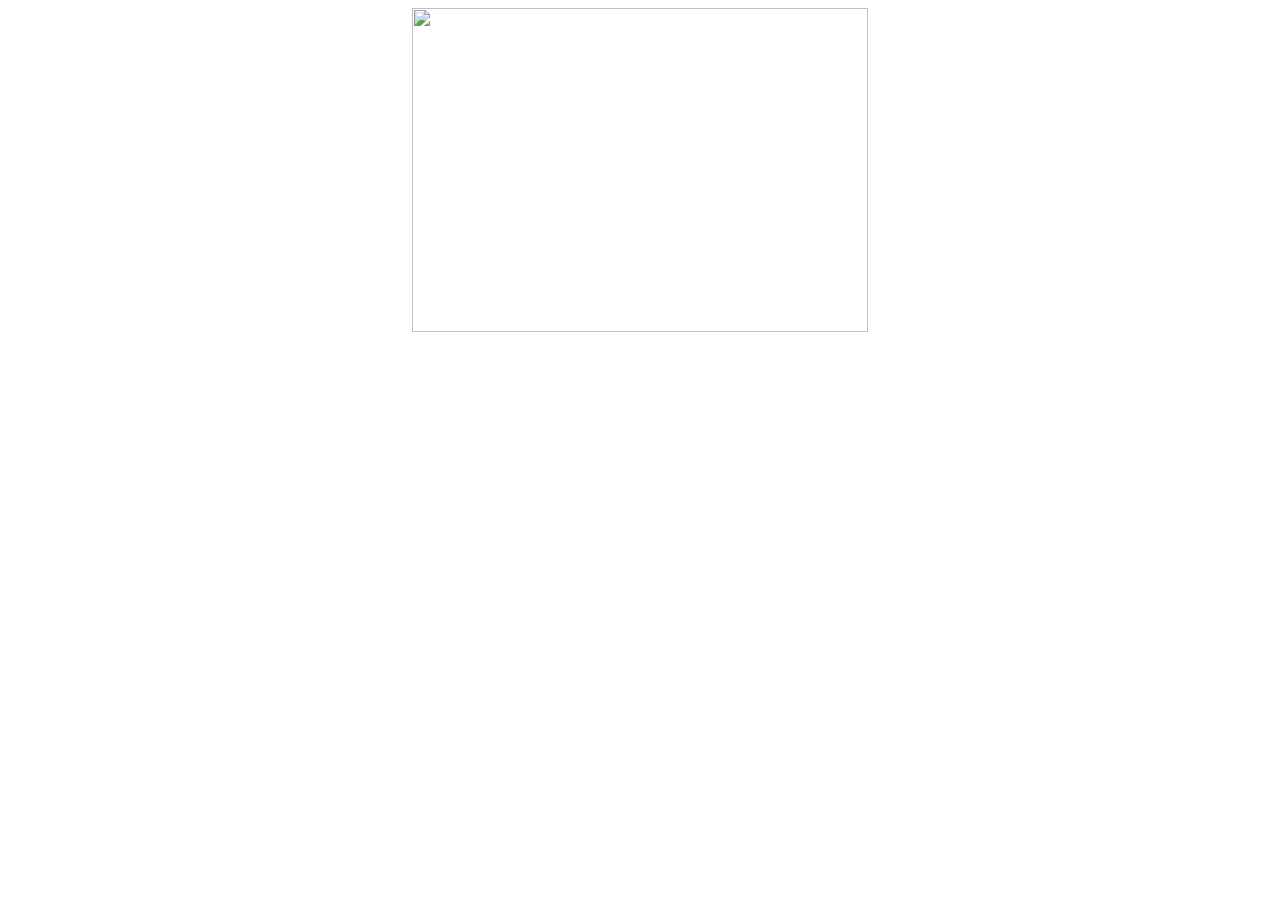
==== GameI_1.html @ cd64fb41 "Add transition screens" ====
<html lang="en">
<head>
    <meta charset="UTF-8">
    <meta name="viewport" content="width=device-width, initial-scale=1.0",user-scalable=no>
    <meta http-equiv="X-UA-Compatible" content="ie=edge">
    <link rel="stylesheet" href="Styles/GameStyles.css">
    <link rel="stylesheet" href="https://stackpath.bootstrapcdn.com/bootstrap/4.2.1/css/bootstrap.min.css" integrity="sha384-GJzZqFGwb1QTTN6wy59ffF1BuGJpLSa9DkKMp0DgiMDm4iYMj70gZWKYbI706tWS" crossorigin="anonymous">
    <title>Memorama</title>
</head>
<body id="uno_uno">
        <div class="container">
            <div class="row justify-content-center align-items-center minh-100">
                <div class="col-lg-12">
                    <div>
                      <img class="img-fluid rounded mx-auto d-block" src="Img/lvl_uno.png" width="60%"">
                    </div>
                </div>
            </div>
        </div>
</body>
<script>
 window.onload = () => {
     setTimeout( () => { location.href = "GameII.html"}, 3000)
 }
</script>
</html>
---- Styles/GameStyles.css ----
#cero{
    background: url("../Img/Bg.png");
    background-size: 100% 100%;
    background-attachment: fixed;
    padding-top: 0px;
}

#uno{
    font:400 140px/1em Courier;
    text-align:center;
    /* Ajustes */
    background-image: url("../Img/1st-Level/Bg1.png"); /* The image used */
    background-repeat: no-repeat; /* Do not repeat the image */
    background-size: 100% 100%; /* Resize the background image to cover the entire container */
    background-color: #cccccc; /* Used if the image is unavailable */
    background-position: center; /* Center the image */

    -pie-background: linear-gradient(90deg, rgba(255, 255, 255, .2) 50%, transparent 50%, transparent) 0 0 / 50px 50px #f90;
    behavior: url(/pie/PIE.htc);
    display: flex;
    align-items: center;
    justify-content:center;
}
#dos{
    font:400 140px/1em Courier;
    text-align:center;
    /* Ajustes */
    background-image: url("../Img/2nd-Level/Bg2.png"); /* The image used */
    background-repeat: no-repeat; /* Do not repeat the image */
    background-size: 100% 100%; /* Resize the background image to cover the entire container */
    background-color: #cccccc; /* Used if the image is unavailable */
    background-position: center; /* Center the image */

    -pie-background: linear-gradient(90deg, rgba(255, 255, 255, .2) 50%, transparent 50%, transparent) 0 0 / 50px 50px #f90;
    behavior: url(/pie/PIE.htc);
    display: flex;
    align-items: center;
    justify-content:center;
}
#tres{
    font:400 140px/1em Courier;
    text-align:center;
    /* Ajustes */
    background-image: url("../Img/3rd-Level/Bg3.png"); /* The image used */
    background-repeat: no-repeat; /* Do not repeat the image */
    background-size: 100% 100%; /* Resize the background image to cover the entire container */
    background-color: #cccccc; /* Used if the image is unavailable */
    background-position: center; /* Center the image */

    -pie-background: linear-gradient(90deg, rgba(255, 255, 255, .2) 50%, transparent 50%, transparent) 0 0 / 50px 50px #f90;
    behavior: url(/pie/PIE.htc);
    display: flex;
    align-items: center;
    justify-content:center;
}

.minh-100 {
        height: 100vh;
}

.horizontal{
    display: flex;
    justify-content: center;
}
.vertical{
    display: flex;
    flex-direction: column;
    justify-content: center;
}
.divPadre{
    height: 100%;
}
.form-group {
    display: flex;
    align-items: center;
}
.jittery span{animation:jitter 200ms linear infinite;color:#f06d06;display:inline-block}
@media only screen and (min-width: 1024px) {
    .q {
        width: 50px; height: 50px;
    }
}

/* Ajustes */
.textPuntos {
    z-index: 100;
    position: absolute;
    font-size: 30px;
    font-weight: bold;
    color: purple;
    text-align: center;
    vertical-align: middle;
}
.textIntentos {
    z-index: 100;
    position: absolute;
    font-size: 30px;
    font-weight: bold;
    color: purple;
    text-align: center;
    vertical-align: middle;
}
.countdownTimer {
    font-size: 30px;
    font-weight: bold;
    color: purple;
    position: absolute !important;
    top: 0px;
}

/* Estilos para la contraseña */
@import url('https://fonts.googleapis.com/css?family=Roboto:400,700');

#wrapper {
    position: relative;
    margin: auto;
    vertical-align: middle;
    padding-left: 40%;
}
#rcorners {
    font-family: "Roboto", Helvetica, sans-serif;
    font-size:48px;
    font-weight:700;
    font-style:normal;
    border-radius: 15px;
    border: 6px solid gray;
    background-color: gray;
    color: white;
    width: 30%;
    letter-spacing: 5px;
}

/* If the screen size is 601px wide or more, set the font-size to 40px */
@media screen and (min-width: 601px) {
    .countdownTimer {
        font-size: 35px;
    }
    .textPuntos, .textIntentos {
        font-size: 28px;
        top: -52px;
        left: 58px;
    }
    #S1, #S2, #S3, #S4, #S5, #S6, #S7, #S8, #S9, #S10 {
        height: 170px;
        width: 120px;
    }
    .img-circulo {
        width: 30%;
    }
    .img-txt-intentos, .img-txt-puntos {
        width: 40%;
    }
    #BT {
        width: 75%;
    }
}
  
/* If the screen size is 600px wide or less, set the font-size to 30px */
@media screen and (max-width: 600px) {
    .countdownTimer {
        font-size: 22px;
    }
    .textPuntos, .textIntentos {
        font-size: 20px;
        top: -52px;
        left: 32px;
    }
    .img-circulo {
        width: 60%; 
    }
    .img-txt-intentos, .img-txt-puntos {
        width: 80%;
    }
    #wrapper {
        padding-left: 15%;
    }
    #rcorners {
        width: 80%;
    }
    #S1, #S2, #S3, #S4, #S5, #S6, #S7, #S8, #S9, #S10 {
        height: 75px;
    }
    #rowPuntajeIntentos {
        margin-top: -40px;
    }
    #BT {
        margin-top: 20px;
    }
}

/* Small devices (landscape phones, 576px and up) */
@media screen and (min-width: 576px) {
    .textPuntos, .textIntentos {
        font-size: 28px;
        top: -48px;
        left: 73px;
    }
}

/* Medium devices (tablets, 768px and up) */
@media screen and (min-width: 768px) {
    .textPuntos, .textIntentos {
        font-size: 28px;
        top: -53px;
        left: 58px;
    }
}

/* Large devices (desktops, 992px and up) */
@media screen and (min-width: 992px) {
    .textPuntos, .textIntentos {
        font-size: 28px;
        top: -46px;
        left: 80px;
    }
}

/* Extra large devices (large desktops, 1200px and up) */
@media screen and (min-width: 1200px) {
    .textPuntos, .textIntentos {
        font-size: 28px;
        top: -40px;
        left: 98px;
    }
}

/* Tooltip */
.tooltip-inner {
    background-color: #fff !important;
    color: #fff;
}
.bs-tooltip-top .arrow::before, .bs-tooltip-auto[x-placement^="top"] .arrow::before {
    border-top-color: #fff !important;
}
.bs-tooltip-right .arrow::before, .bs-tooltip-auto[x-placement^="right"] .arrow::before {
    border-right-color: #fff !important;
}
.bs-tooltip-bottom .arrow::before, .bs-tooltip-auto[x-placement^="bottom"] .arrow::before {
    border-bottom-color: #fff !important;
}
.bs-tooltip-left .arrow::before, .bs-tooltip-auto[x-placement^="left"] .arrow::before {
    border-left-color: #fff !important;
}

/* Container holding the image and the text */
.container {
    position: relative;
    text-align: center;
    /* color: white; */
}

/* Bottom left text */
.bottom-left {
    position: absolute;
    bottom: 8px;
    left: 16px;
}

/* Top left text */
.top-left {
    position: absolute;
    top: 8px;
    left: 16px;
}

/* Top right text */
.top-right {
    position: absolute;
    top: 8px;
    right: 16px;
}

/* Bottom right text */
.bottom-right {
    position: absolute;
    bottom: 8px;
    right: 16px;
}

/* Centered text */
.centered {
    position: absolute;
    /* bottom: 8px; */
    top: 118%;
    left: 47%;
    transform: translate(-50%, -50%);
    font-size: 70%;
}

.container-fluid {
    margin-top: 5%;
}
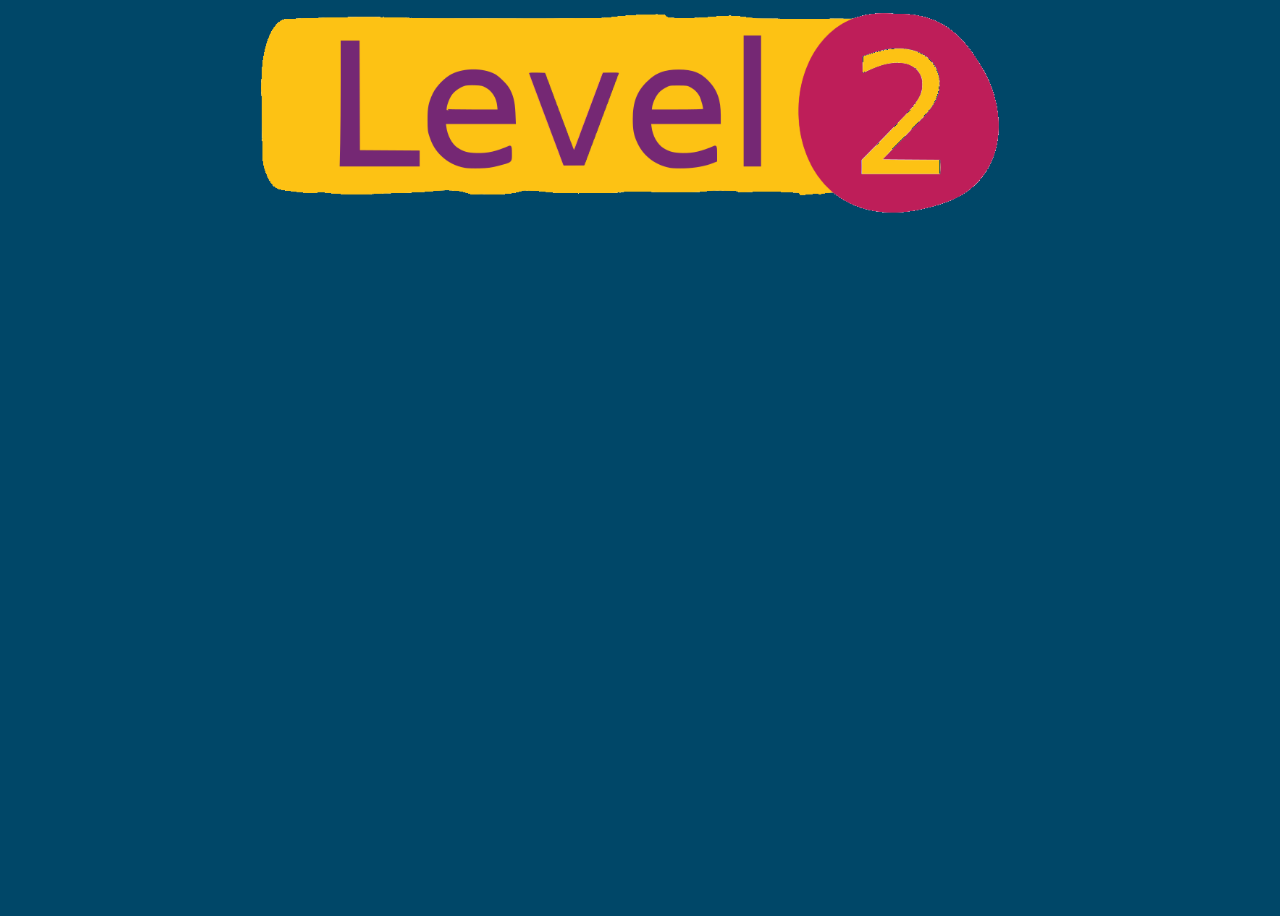
==== commit ae916842: "Fix colors acording PDf" ====
--- a/GameI_1.html
+++ b/GameI_1.html
@@ -12,7 +12,7 @@
             <div class="row justify-content-center align-items-center minh-100">
                 <div class="col-lg-12">
                     <div>
-                      <img class="img-fluid rounded mx-auto d-block" src="Img/lvl_uno.png" width="60%"">
+                      <img class="img-fluid rounded mx-auto d-block" src="Img/lvl_two.png" width="60%"">
                     </div>
                 </div>
             </div>
--- a/Styles/GameStyles.css
+++ b/Styles/GameStyles.css
@@ -1,52 +1,26 @@
 #cero{
-    background: url("../Img/Bg.png");
-    background-size: 100% 100%;
-    background-attachment: fixed;
-    padding-top: 0px;
-}
-
-#uno{
+    /* background: url("../Img/Bg.png"); */
+    /* background-size: 100% 100%; */
+    /* background-attachment: fixed; */
+    /* padding-top: 0px; */
+}
+
+#cero_uno {
+    background-color: #BF1F5A;
+}
+
+#uno_uno {
+    background-color: #004768;
+}
+
+#dos_uno {
+    background-color: #762977;
+}
+
+#bground{
     font:400 140px/1em Courier;
     text-align:center;
-    /* Ajustes */
-    background-image: url("../Img/1st-Level/Bg1.png"); /* The image used */
-    background-repeat: no-repeat; /* Do not repeat the image */
-    background-size: 100% 100%; /* Resize the background image to cover the entire container */
-    background-color: #cccccc; /* Used if the image is unavailable */
-    background-position: center; /* Center the image */
-
-    -pie-background: linear-gradient(90deg, rgba(255, 255, 255, .2) 50%, transparent 50%, transparent) 0 0 / 50px 50px #f90;
-    behavior: url(/pie/PIE.htc);
-    display: flex;
-    align-items: center;
-    justify-content:center;
-}
-#dos{
-    font:400 140px/1em Courier;
-    text-align:center;
-    /* Ajustes */
-    background-image: url("../Img/2nd-Level/Bg2.png"); /* The image used */
-    background-repeat: no-repeat; /* Do not repeat the image */
-    background-size: 100% 100%; /* Resize the background image to cover the entire container */
-    background-color: #cccccc; /* Used if the image is unavailable */
-    background-position: center; /* Center the image */
-
-    -pie-background: linear-gradient(90deg, rgba(255, 255, 255, .2) 50%, transparent 50%, transparent) 0 0 / 50px 50px #f90;
-    behavior: url(/pie/PIE.htc);
-    display: flex;
-    align-items: center;
-    justify-content:center;
-}
-#tres{
-    font:400 140px/1em Courier;
-    text-align:center;
-    /* Ajustes */
-    background-image: url("../Img/3rd-Level/Bg3.png"); /* The image used */
-    background-repeat: no-repeat; /* Do not repeat the image */
-    background-size: 100% 100%; /* Resize the background image to cover the entire container */
-    background-color: #cccccc; /* Used if the image is unavailable */
-    background-position: center; /* Center the image */
-
+    background-color: #fff;
     -pie-background: linear-gradient(90deg, rgba(255, 255, 255, .2) 50%, transparent 50%, transparent) 0 0 / 50px 50px #f90;
     behavior: url(/pie/PIE.htc);
     display: flex;
@@ -126,7 +100,7 @@
     border: 6px solid gray;
     background-color: gray;
     color: white;
-    width: 30%;
+    width: 50%;
     letter-spacing: 5px;
 }
 
@@ -280,7 +254,7 @@
 /* Centered text */
 .centered {
     position: absolute;
-    /* bottom: 8px; */
+    bottom: 8px;
     top: 118%;
     left: 47%;
     transform: translate(-50%, -50%);
